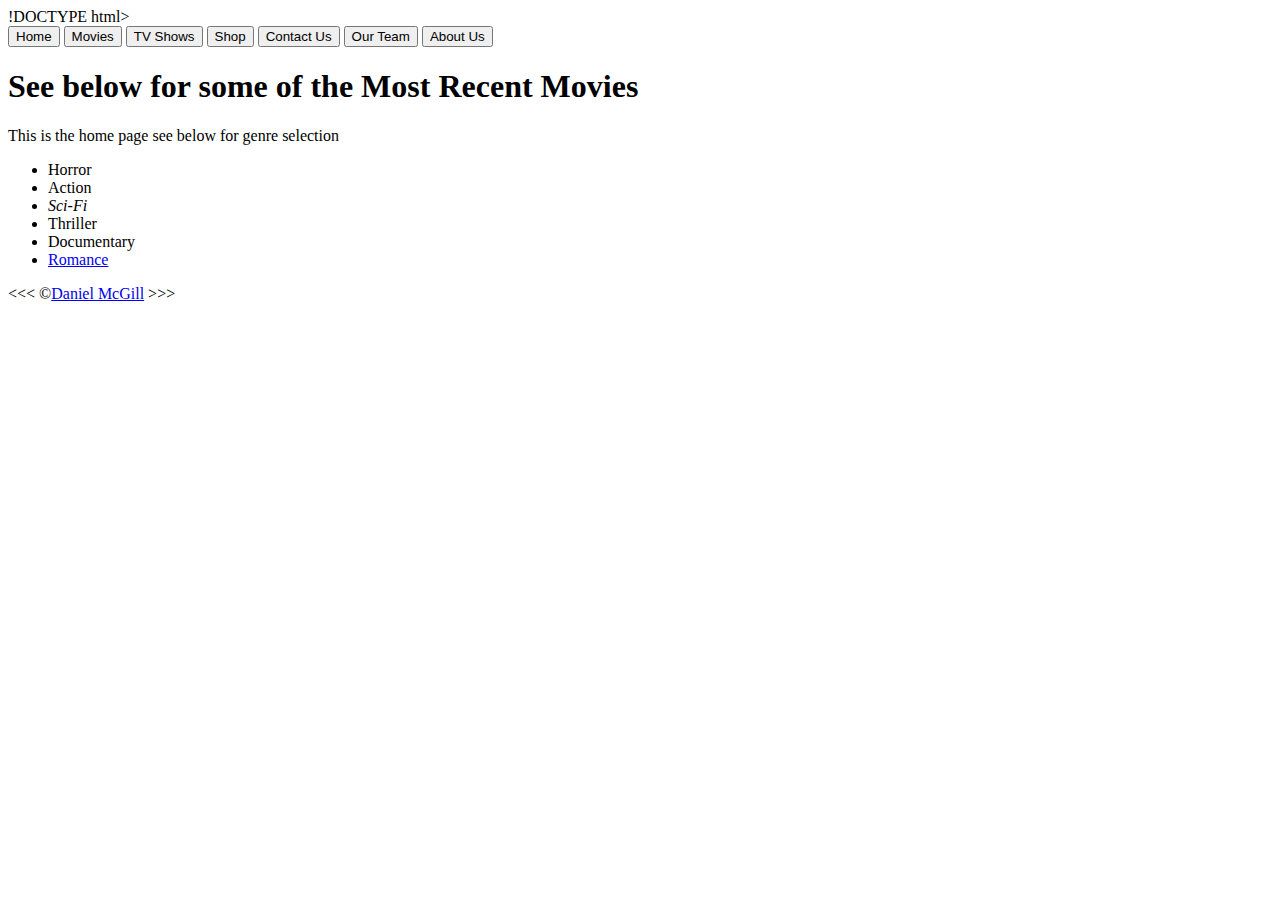
==== index.html @ b76fbeff "adding index.html" ====
!DOCTYPE html>

<html>
<head>
  <title style>Welcome to Movie Pass</title>
  <link rel="stylesheet" href="style.css">
</head>
<body>
  <div class="tab">
    <a href="file1.html"><button>Home</button></a>
    <a href="movies.html"><button>Movies</button></a>
    <a href="tvshows.html"><button>TV Shows</button></a>
    <a href="shop.html"><button>Shop</button></a>
    <a href="contactus.html"><button>Contact Us</button></a>
    <a href="ourteam.html"><button>Our Team</button></a>
    <a href="aboutus.html"><button>About Us</button></a>
  </div>
  
  <h1>See below for some of the Most Recent Movies</h1>

  <p>This is the home page see below for genre selection</p>

  <ul>
    <li>Horror</li>
    <li>Action</li>
    <li class="special"><em>Sci-Fi</em></li>
    <li>Thriller</li>
    <li>Documentary</li>
    <li><a href="https://www.imdb.com/title/tt0332280/">Romance</a></li>

  </ul>



  <footer>
  <p>
  &lt;&lt;&lt; &copy;<a href="aboutus.html">Daniel McGill</a> &gt;&gt;&gt;
  </p>
  </footer>
</body>
</html>
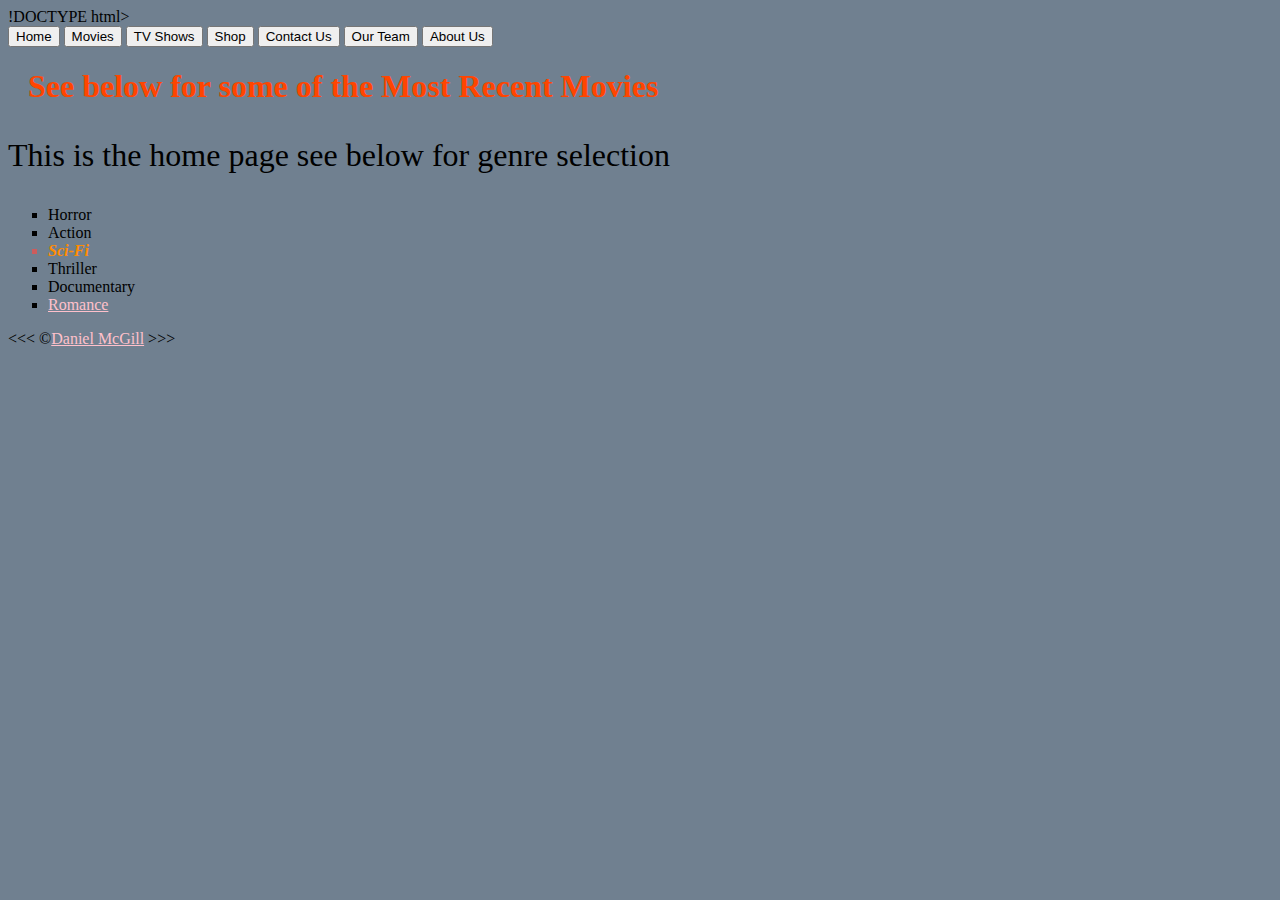
==== commit 8a11b21d: "Replace file with index.html" ====
--- a/index.html
+++ b/index.html
@@ -7,7 +7,7 @@
 </head>
 <body>
   <div class="tab">
-    <a href="file1.html"><button>Home</button></a>
+    <a href=".html"><button>Home</button></a>
     <a href="movies.html"><button>Movies</button></a>
     <a href="tvshows.html"><button>TV Shows</button></a>
     <a href="shop.html"><button>Shop</button></a>
--- a/style.css
+++ b/style.css
@@ -0,0 +1,40 @@
+
+body {
+  background-color: slategrey;
+}
+
+h1 {
+  color: orangered;
+  margin-left: 20px;
+}
+
+li {
+  list-style-type: square;
+}
+
+.special {
+  color:  indianred;
+  font-weight: bold;
+}
+
+li em {
+
+  color: darkorange;
+}
+
+h1 + p {
+  font-size: 200%;
+
+}
+
+a:link {
+  color: pink;
+}
+
+a:visited {
+  color: green;
+}
+
+a:hover {
+  text-decoration: none;
+}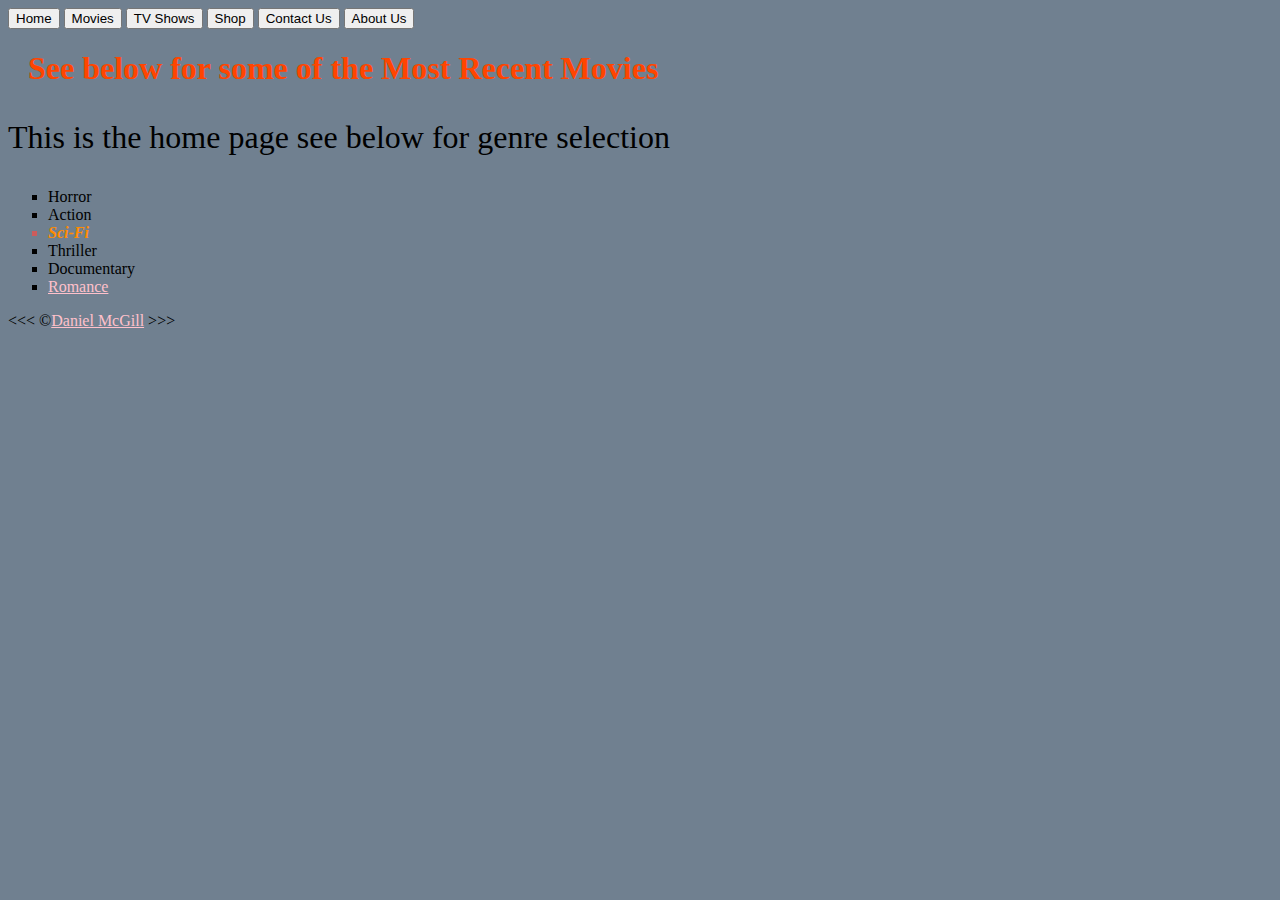
==== commit 10ee62ed: "Remove our team" ====
--- a/index.html
+++ b/index.html
@@ -1,4 +1,4 @@
-!DOCTYPE html>
+<!DOCTYPE html>
 
 <html>
 <head>
@@ -7,12 +7,11 @@
 </head>
 <body>
   <div class="tab">
-    <a href=".html"><button>Home</button></a>
+    <a href="index.html"><button>Home</button></a>
     <a href="movies.html"><button>Movies</button></a>
     <a href="tvshows.html"><button>TV Shows</button></a>
     <a href="shop.html"><button>Shop</button></a>
     <a href="contactus.html"><button>Contact Us</button></a>
-    <a href="ourteam.html"><button>Our Team</button></a>
     <a href="aboutus.html"><button>About Us</button></a>
   </div>
   
--- a/style.css
+++ b/style.css
@@ -37,4 +37,33 @@
 
 a:hover {
   text-decoration: none;
-}+}
+
+table, td {
+  border: 1px solid black;
+}
+
+col {
+  background-color: burlywood
+}
+
+.row1 {
+  background-color: azure;
+}
+
+th  {
+
+  border: 1px solid black;
+  font-style: bold;
+
+}
+
+textarea  {
+  width: 600px;
+  height: 200px;
+}
+
+* {
+  box-sizing: border-box;
+}
+
